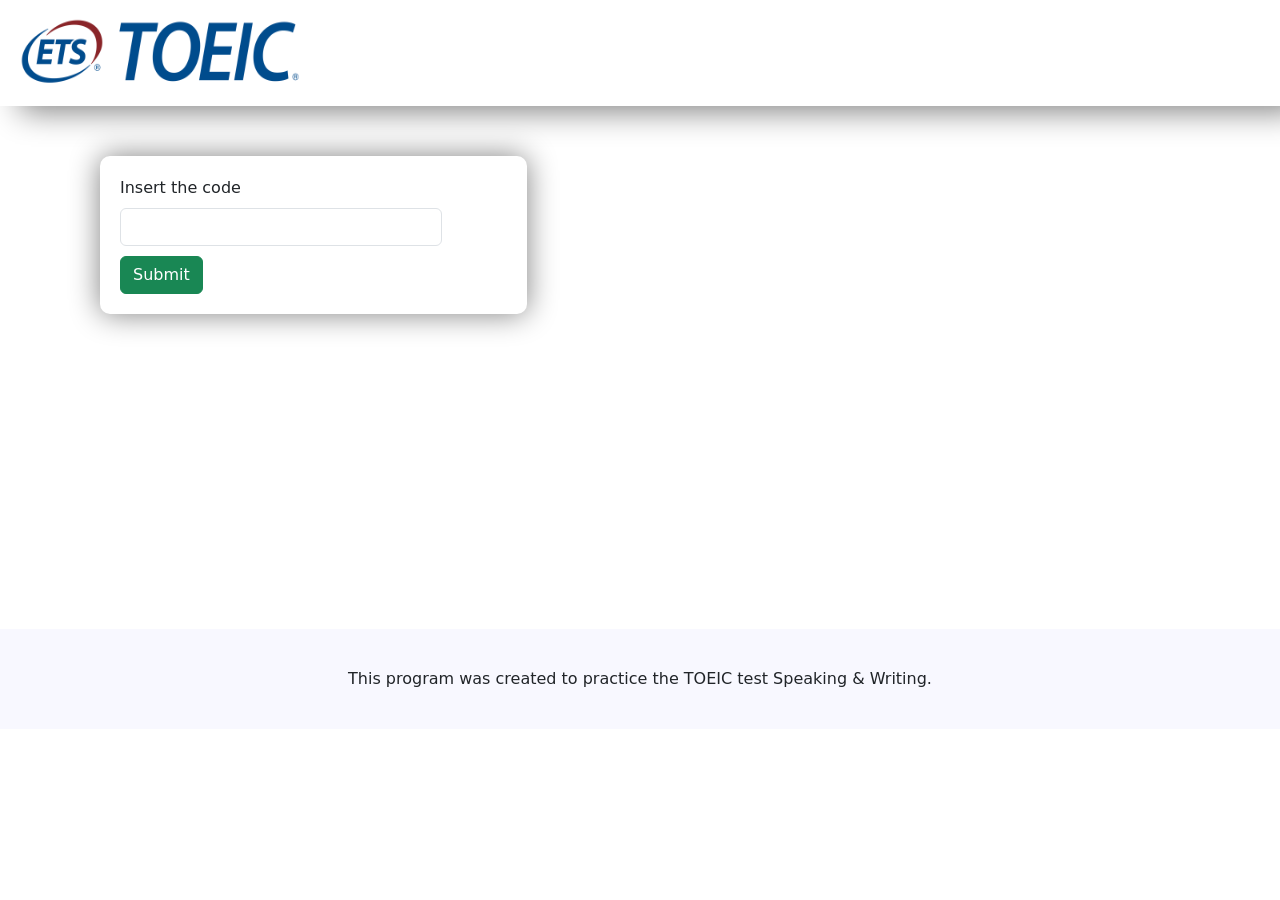
==== index.html @ 1a92cbf3 "first commit" ====
<!DOCTYPE html>
<html>
<head>
    <meta charset="UTF-8">
    <meta name="viewport" content="width=device-width, initial-scale=1.0">
    <title>S&W</title>
    <link href="https://cdn.jsdelivr.net/npm/bootstrap@5.3.8/dist/css/bootstrap.min.css" rel="stylesheet" integrity="sha384-sRIl4kxILFvY47J16cr9ZwB07vP4J8+LH7qKQnuqkuIAvNWLzeN8tE5YBujZqJLB" crossorigin="anonymous">
    <link rel="stylesheet" href="styles.css">
</head>
<body>
    <div class="">
        <nav class="navbar bg-white" id="nav">
            <div class="container-fluid">
                <img src="img/ets.webp" class="img-fluid rounded float-start" alt="ets" id="ets">
            </div>
        </nav>

        <form id="code" class="col-4" method="post">
            <div class="col-10">
                <label for="exampleInputEmail1" class="form-label">Insert the code</label>
                <input type="text" class="form-control" id="iText">
            </div>
            <button type="submit" class="btn btn-success" id="submit">Submit</button>
        </form>

        <div id="info">
            This program was created to practice the TOEIC test Speaking & Writing.
        </div>
    </div>

<script src="https://cdn.jsdelivr.net/npm/bootstrap@5.3.8/dist/js/bootstrap.bundle.min.js" integrity="sha384-FKyoEForCGlyvwx9Hj09JcYn3nv7wiPVlz7YYwJrWVcXK/BmnVDxM+D2scQbITxI" crossorigin="anonymous"></script>
</body>
</html>
---- styles.css ----
* {
    margin: 0;
    padding: 0;
    box-sizing: border-box;
  }
  body {
    height: auto;
  }
  #ets {
    height: 90px;    width: 300px;
  }
  #nav {
    box-shadow: 20px 5px 30px gray;
  }
  #code {
    margin-top: 50px;
    margin-left: 100px;
    padding: 20px;
    border-radius: 10px;
    box-shadow: 0px 0px 30px gray;
  }
  #submit {
    margin-top: 10px;
  }
  #info{
    height: 100px;
    width: 100%;
    background-color: ghostwhite;
    margin-top: 35vh;
    display: flex;
    align-items: center;
    justify-content: center;
  }
  #tlink {
    margin-left: 10px;
  }
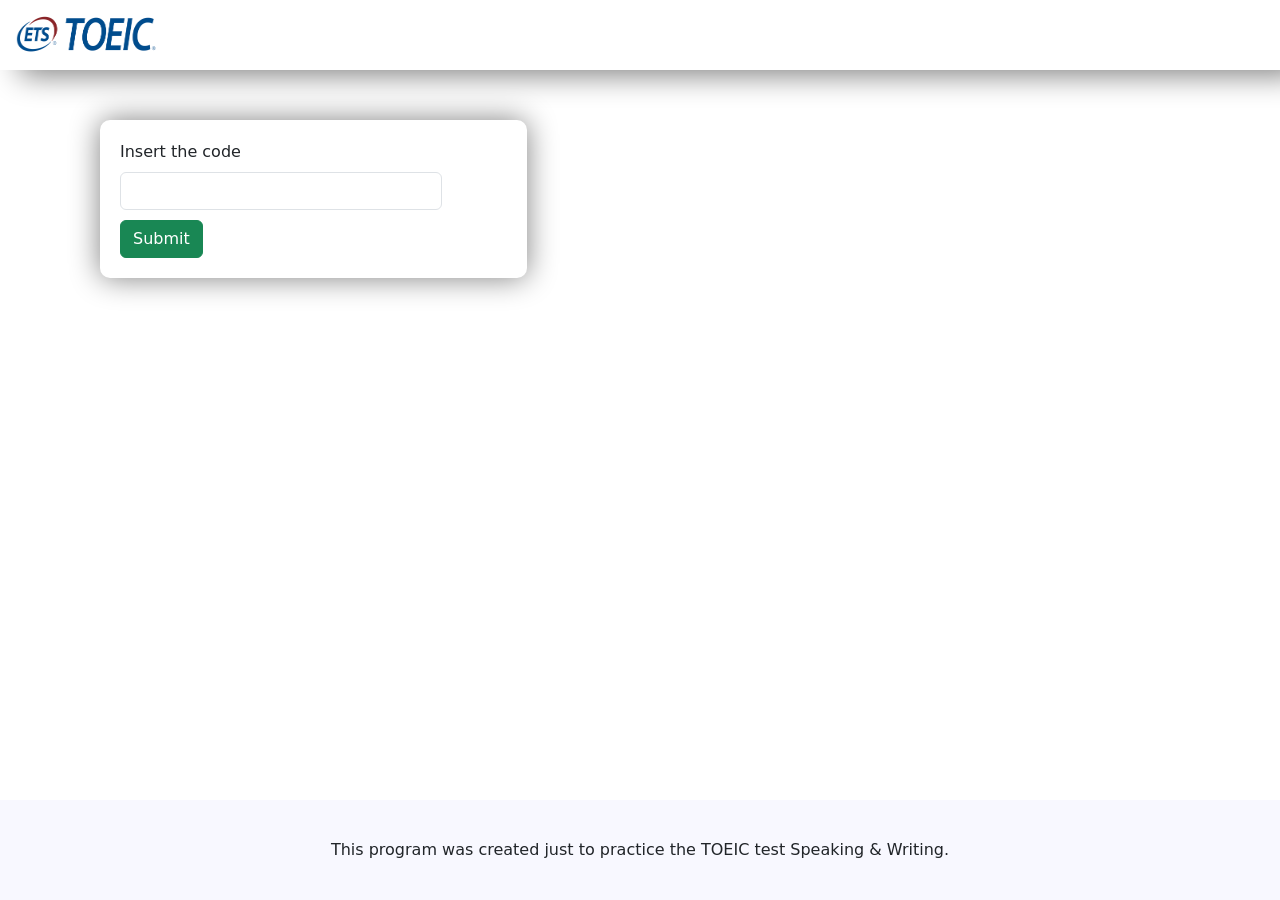
==== commit 398db918: "Some changes about the backend, and it is connected the form. Also the volume is working well in eve" ====
--- a/index.html
+++ b/index.html
@@ -8,7 +8,7 @@
     <link rel="stylesheet" href="styles.css">
 </head>
 <body>
-    <div class="">
+    <div id="container">
         <nav class="navbar bg-white" id="nav">
             <div class="container-fluid">
                 <img src="img/ets.webp" class="img-fluid rounded float-start" alt="ets" id="ets">
@@ -23,10 +23,11 @@
             <button type="submit" class="btn btn-success" id="submit">Submit</button>
         </form>
 
-        <div id="info">
-            This program was created to practice the TOEIC test Speaking & Writing.
-        </div>
     </div>
+
+    <footer id="foot">
+        This program was created just to practice the TOEIC test Speaking & Writing.
+    </footer>
 
 <script src="https://cdn.jsdelivr.net/npm/bootstrap@5.3.8/dist/js/bootstrap.bundle.min.js" integrity="sha384-FKyoEForCGlyvwx9Hj09JcYn3nv7wiPVlz7YYwJrWVcXK/BmnVDxM+D2scQbITxI" crossorigin="anonymous"></script>
 </body>
--- a/styles.css
+++ b/styles.css
@@ -3,14 +3,24 @@
     padding: 0;
     box-sizing: border-box;
   }
+  html, body {
+    height: 100%;
+    margin: 0;
+  }
   body {
-    height: auto;
+    display: flex;
+    flex-direction: column;
+  }
+  #container{
+    flex: 1;
   }
   #ets {
-    height: 90px;    width: 300px;
+    height: 50px;    
+    width: 150px;
   }
   #nav {
     box-shadow: 20px 5px 30px gray;
+    height: 70px;
   }
   #code {
     margin-top: 50px;
@@ -22,11 +32,10 @@
   #submit {
     margin-top: 10px;
   }
-  #info{
+  #foot{
     height: 100px;
     width: 100%;
     background-color: ghostwhite;
-    margin-top: 35vh;
     display: flex;
     align-items: center;
     justify-content: center;
